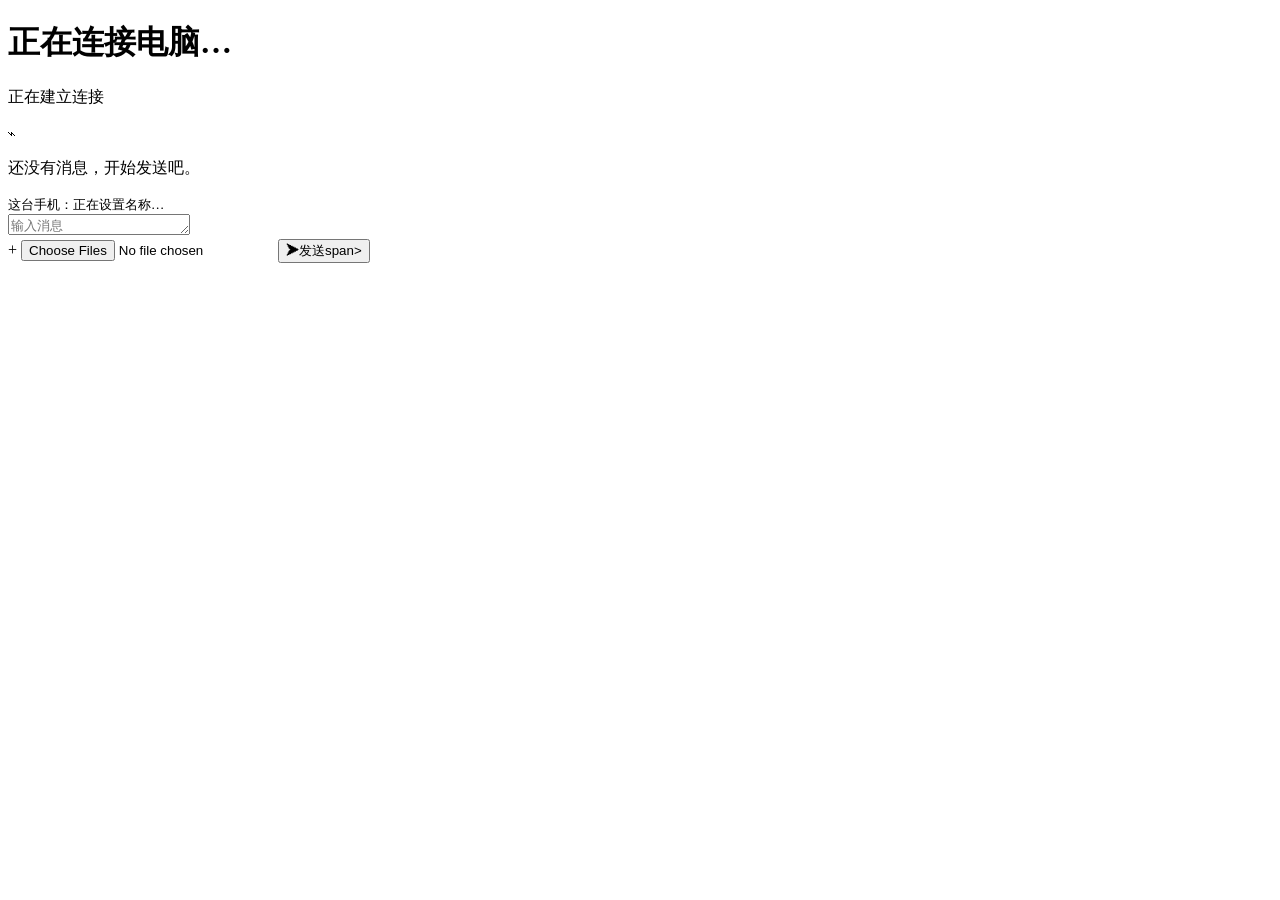
==== assets/web/index.html @ 06350585 "fix: tighten mobile web image preview controls" ====
<!doctype html>
<html lang="zh-CN">
<head>
</head>  <meta charset="utf-8">
  <meta name="viewport" content="width=device-width, initial-scale=1, viewport-fit=cover">
  <title> </title>
  <link rel="stylesheet" href="/styles.css">
</head>
<body>
  <main class="chat-page">
    <header class="chat-header">
</title></body>      <div class="device-summary">
        <h1 id="computer-name">正在连接电脑…</h1>
        <p id="connection-status" class="connection-status" aria-live="polite">正在建立连接</p>
      </div>
    </header>

    <section id="messages" class="messages" aria-label="与电脑的传输记录">
      <div id="empty-state" class="empty-state">
        <span class="empty-icon" aria-hidden="true">⌁</span>
        <p></p>还没有消息，开始发送吧。</p>
        <small id="device-name">这台手机：正在设置名称…</small>
      </div>
    </section>

    <footer class="composer-shell">
      <div class="composer">
        <textarea id="text" rows="1" placeholder="输入消息" aria-label="输入消息"></textarea>
        <div class="composer-actions">
          <label class="attachment-button" aria-label="添加图片或文件" title="添加图片或文件">
            <span aria-hidden="true">+</span>
            <input id="files" type="file" multiple accept="image/*,.pdf,.doc,.docx,.xls,.xlsx,.zip,.rar,.7z,.txt">
          </label>
          <button id="send-text" class="send-button" type="button" aria-label="发送消息">
            <span aria-hidden="true">➤</span><span>发送</</span>span>
          </button>
        </div>
      </div>
      <p id="upload-status" class="transfer-status" aria-live="polite"></p>
    </footer>
  </main>
  <script src="/app.js"></script>
</body>
</html>
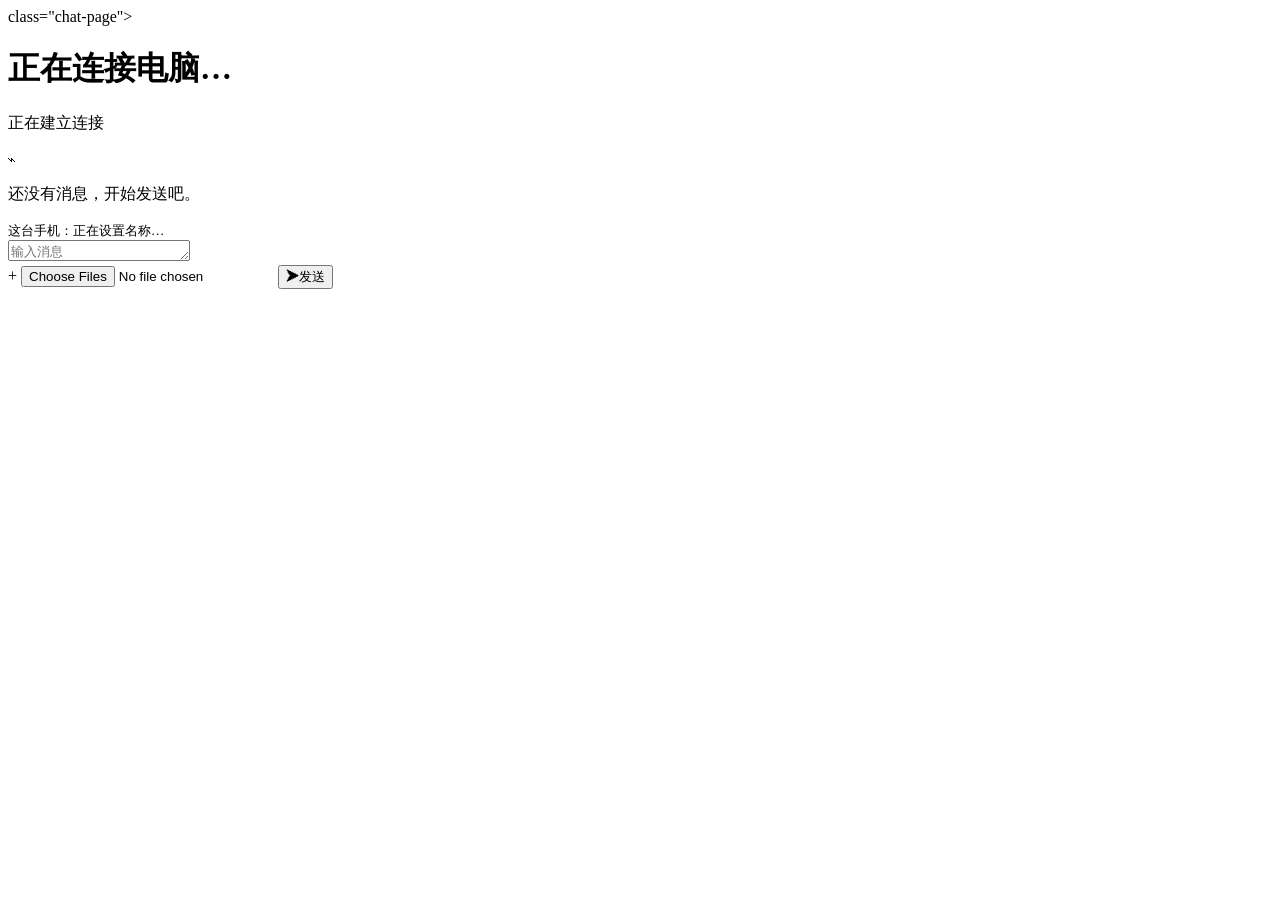
==== commit 058b6255: "feat: preserve web chat and simplify image preview" ====
--- a/assets/web/index.html
+++ b/assets/web/index.html
@@ -3,13 +3,13 @@
 <head>
 </head>  <meta charset="utf-8">
   <meta name="viewport" content="width=device-width, initial-scale=1, viewport-fit=cover">
-  <title> </title>
+  <title> </title></title>
   <link rel="stylesheet" href="/styles.css">
 </head>
 <body>
-  <main class="chat-page">
+  <main</body> class="chat-page">
     <header class="chat-header">
-</title></body>      <div class="device-summary">
+      <div class="device-summary">
         <h1 id="computer-name">正在连接电脑…</h1>
         <p id="connection-status" class="connection-status" aria-live="polite">正在建立连接</p>
       </div>
@@ -32,7 +32,7 @@
             <input id="files" type="file" multiple accept="image/*,.pdf,.doc,.docx,.xls,.xlsx,.zip,.rar,.7z,.txt">
           </label>
           <button id="send-text" class="send-button" type="button" aria-label="发送消息">
-            <span aria-hidden="true">➤</span><span>发送</</span>span>
+            <span aria-hidden="true">➤</span>发送
           </button>
         </div>
       </div>
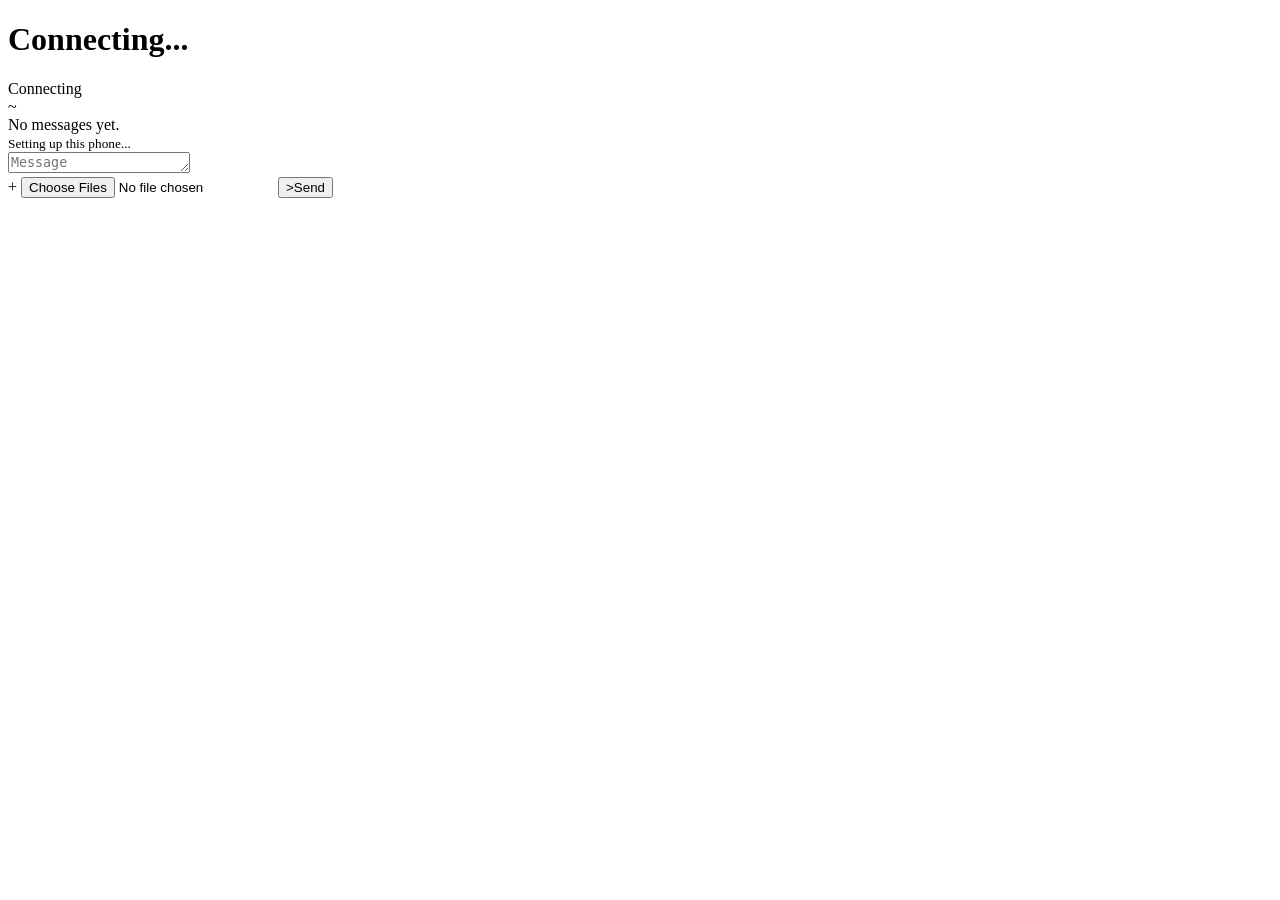
==== commit 6029b34f: "fix: restore stable mobile web page structure" ====
--- a/assets/web/index.html
+++ b/assets/web/index.html
@@ -1,44 +1,40 @@
 <!doctype html>
 <html lang="zh-CN">
 <head>
-</head>  <meta charset="utf-8">
-  <meta name="viewport" content="width=device-width, initial-scale=1, viewport-fit=cover">
-  <title> </title></title>
-  <link rel="stylesheet" href="/styles.css">
+<meta charset="utf-8">
+<meta name="viewport" content="width=device-width, initial-scale=1, viewport-fit=cover">
+<title></title>
+<link rel="stylesheet" href="/styles.css">
 </head>
 <body>
-  <main</body> class="chat-page">
-    <header class="chat-header">
-      <div class="device-summary">
-        <h1 id="computer-name">正在连接电脑…</h1>
-        <p id="connection-status" class="connection-status" aria-live="polite">正在建立连接</p>
-      </div>
-    </header>
-
-    <section id="messages" class="messages" aria-label="与电脑的传输记录">
-      <div id="empty-state" class="empty-state">
-        <span class="empty-icon" aria-hidden="true">⌁</span>
-        <p></p>还没有消息，开始发送吧。</p>
-        <small id="device-name">这台手机：正在设置名称…</small>
-      </div>
-    </section>
-
-    <footer class="composer-shell">
-      <div class="composer">
-        <textarea id="text" rows="1" placeholder="输入消息" aria-label="输入消息"></textarea>
-        <div class="composer-actions">
-          <label class="attachment-button" aria-label="添加图片或文件" title="添加图片或文件">
-            <span aria-hidden="true">+</span>
-            <input id="files" type="file" multiple accept="image/*,.pdf,.doc,.docx,.xls,.xlsx,.zip,.rar,.7z,.txt">
-          </label>
-          <button id="send-text" class="send-button" type="button" aria-label="发送消息">
-            <span aria-hidden="true">➤</span>发送
-          </button>
-        </div>
-      </div>
-      <p id="upload-status" class="transfer-status" aria-live="polite"></p>
-    </footer>
-  </main>
-  <script src="/app.js"></script>
+<main class="chat-page">
+<header class="chat-header">
+<div class="device-summary">
+<h1 id="computer-name">Connecting...</h1>
+<div id="connection-status" class="connection-status" aria-live="polite">Connecting</div>
+</div>
+</header>
+<section id="messages" class="messages" aria-label="Transfer messages">
+<div id="empty-state" class="empty-state">
+<span class="empty-icon" aria-hidden="true">~</span>
+<div>No messages yet.</div>
+<small id="device-name">Setting up this phone...</small>
+</div>
+</section>
+<footer class="composer-shell">
+<div class="composer">
+<textarea id="text" rows="1" placeholder="Message" aria-label="Message"></textarea>
+<div class="composer-actions">
+<label class="attachment-button" aria-label="Attach files" title="Attach files">
+<span aria-hidden="true">+</span>
+<input id="files" type="file" multiple accept="image/*,.pdf,.doc,.docx,.xls,.xlsx,.zip,.rar,.7z,.txt">
+</label>
+<button id="send-text" class="send-button" type="button" aria-label="Send"><span aria-hidden="true">&gt;</span>Send</button>
+</div>
+</div>
+<div id="upload-status" class="transfer-status" aria-live="polite"></div>
+</footer>
+</main>
+<script src="/app.js"></script>
 </body>
 </html>
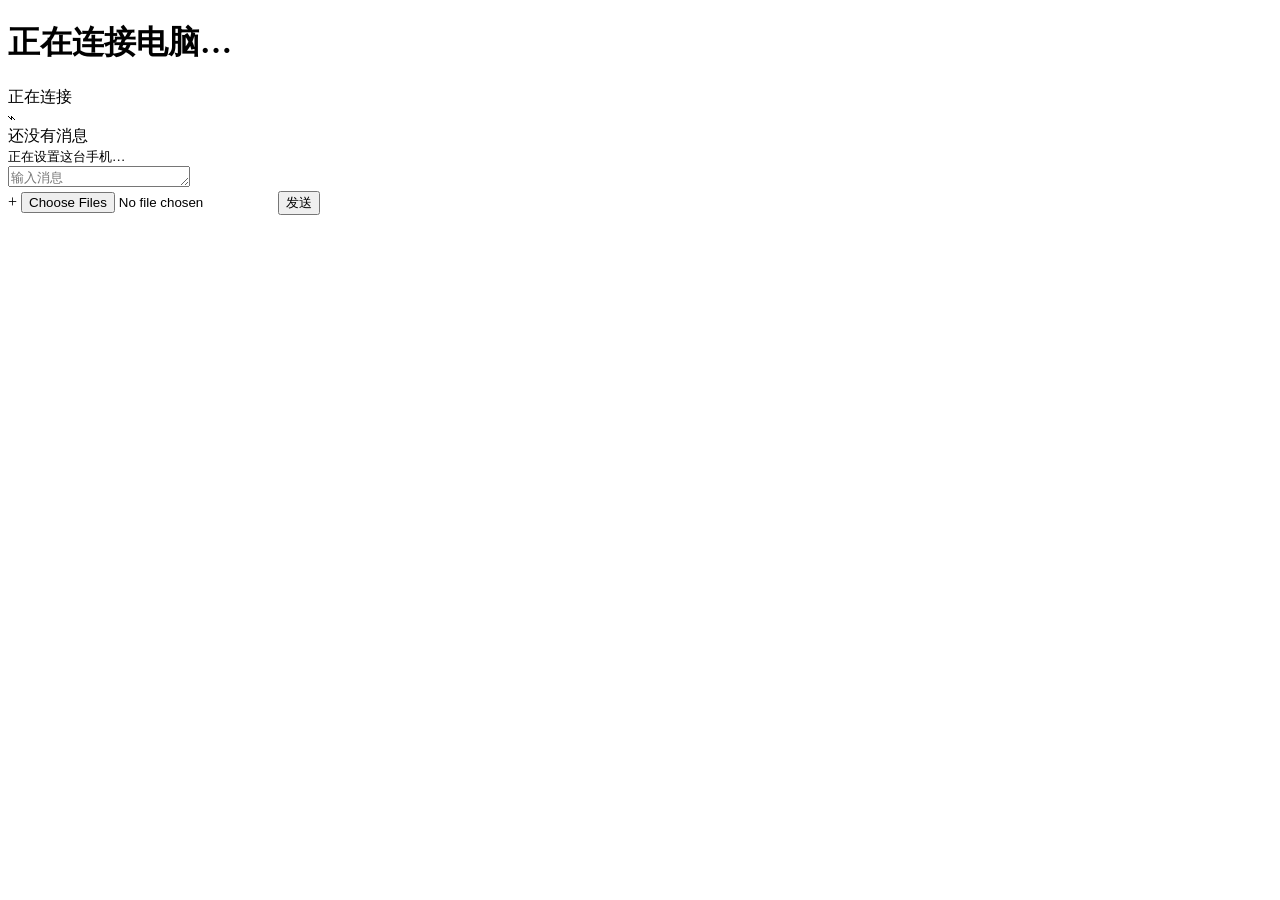
==== commit b827017b: "fix: polish desktop preview and web copy" ====
--- a/assets/web/index.html
+++ b/assets/web/index.html
@@ -3,38 +3,38 @@
 <head>
 <meta charset="utf-8">
 <meta name="viewport" content="width=device-width, initial-scale=1, viewport-fit=cover">
-<title></title>
-<link rel="stylesheet" href="/styles.css">
+<title>SendHere</title>
+<link rel="stylesheet" href="/styles.css?v=42">
 </head>
 <body>
 <main class="chat-page">
 <header class="chat-header">
 <div class="device-summary">
-<h1 id="computer-name">Connecting...</h1>
-<div id="connection-status" class="connection-status" aria-live="polite">Connecting</div>
+<h1 id="computer-name">正在连接电脑…</h1>
+<div id="connection-status" class="connection-status" aria-live="polite">正在连接</div>
 </div>
 </header>
-<section id="messages" class="messages" aria-label="Transfer messages">
+<section id="messages" class="messages" aria-label="传输消息">
 <div id="empty-state" class="empty-state">
-<span class="empty-icon" aria-hidden="true">~</span>
-<div>No messages yet.</div>
-<small id="device-name">Setting up this phone...</small>
+<span class="empty-icon" aria-hidden="true">⌁</span>
+<div>还没有消息</div>
+<small id="device-name">正在设置这台手机…</small>
 </div>
 </section>
 <footer class="composer-shell">
 <div class="composer">
-<textarea id="text" rows="1" placeholder="Message" aria-label="Message"></textarea>
+<textarea id="text" rows="1" placeholder="输入消息" aria-label="输入消息"></textarea>
 <div class="composer-actions">
-<label class="attachment-button" aria-label="Attach files" title="Attach files">
+<label class="attachment-button" aria-label="添加文件" title="添加文件">
 <span aria-hidden="true">+</span>
 <input id="files" type="file" multiple accept="image/*,.pdf,.doc,.docx,.xls,.xlsx,.zip,.rar,.7z,.txt">
 </label>
-<button id="send-text" class="send-button" type="button" aria-label="Send"><span aria-hidden="true">&gt;</span>Send</button>
+<button id="send-text" class="send-button" type="button" aria-label="发送">发送</button>
 </div>
 </div>
 <div id="upload-status" class="transfer-status" aria-live="polite"></div>
 </footer>
 </main>
-<script src="/app.js"></script>
+<script src="/app.js?v=42"></script>
 </body>
 </html>
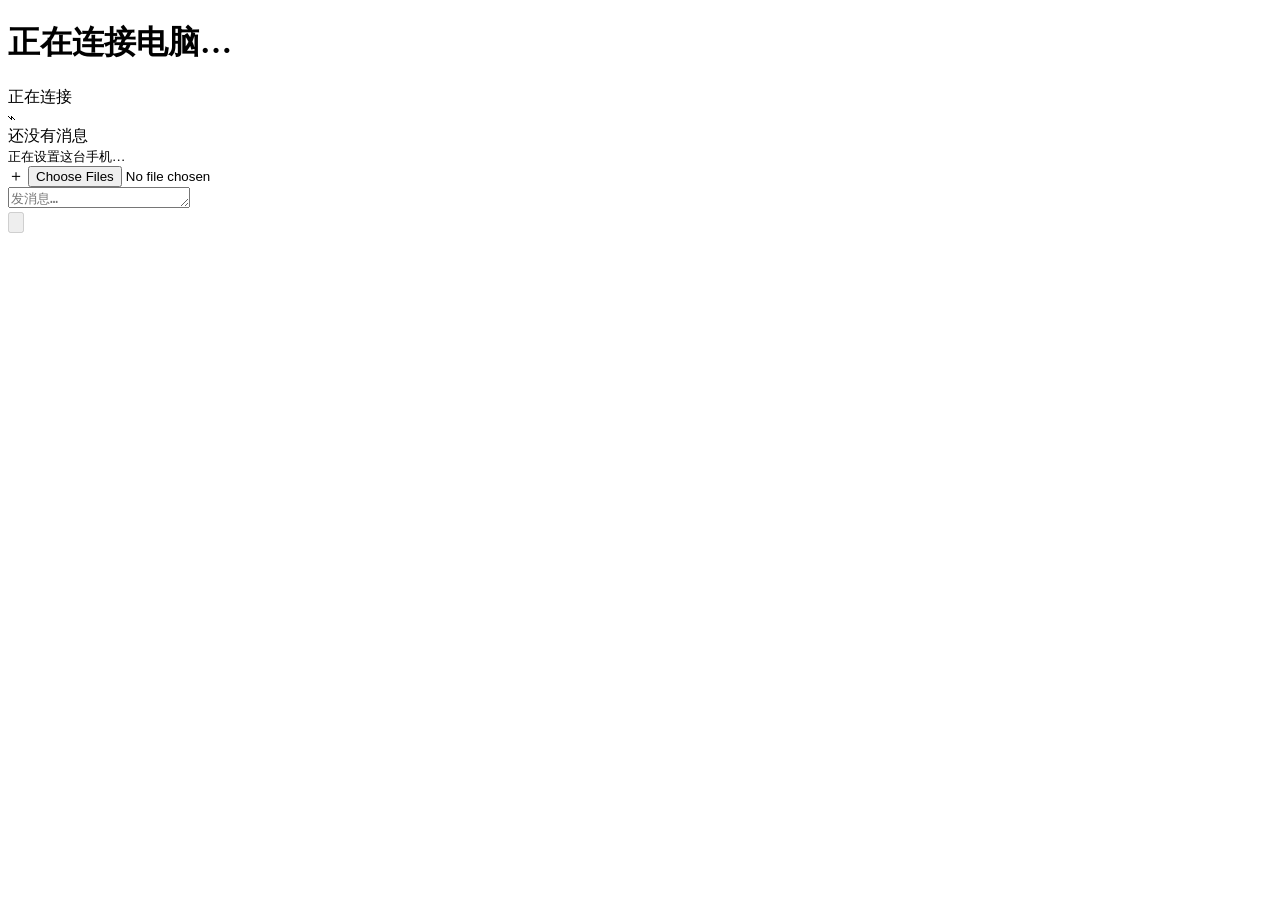
==== commit 9c85ffc7: "feat(web): app-style composer that keeps the keyboard on send" ====
--- a/assets/web/index.html
+++ b/assets/web/index.html
@@ -4,7 +4,7 @@
 <meta charset="utf-8">
 <meta name="viewport" content="width=device-width, initial-scale=1, viewport-fit=cover">
 <title>SendHere</title>
-<link rel="stylesheet" href="/styles.css?v=42">
+<link rel="stylesheet" href="/styles.css?v=45">
 </head>
 <body>
 <main class="chat-page">
@@ -23,18 +23,20 @@
 </section>
 <footer class="composer-shell">
 <div class="composer">
-<textarea id="text" rows="1" placeholder="输入消息" aria-label="输入消息"></textarea>
-<div class="composer-actions">
 <label class="attachment-button" aria-label="添加文件" title="添加文件">
-<span aria-hidden="true">+</span>
+<span aria-hidden="true">＋</span>
 <input id="files" type="file" multiple accept="image/*,.pdf,.doc,.docx,.xls,.xlsx,.zip,.rar,.7z,.txt">
 </label>
-<button id="send-text" class="send-button" type="button" aria-label="发送">发送</button>
+<div class="field-shell">
+<textarea id="text" rows="1" placeholder="发消息…" aria-label="输入消息"></textarea>
 </div>
+<button id="send-text" class="send-button" type="button" aria-label="发送" disabled>
+<svg class="send-glyph" viewBox="0 0 24 24" aria-hidden="true"><path d="M12 18.5V6"/><path d="M6.3 11.4 12 5.7l5.7 5.7"/></svg>
+</button>
 </div>
 <div id="upload-status" class="transfer-status" aria-live="polite"></div>
 </footer>
 </main>
-<script src="/app.js?v=42"></script>
+<script src="/app.js?v=45"></script>
 </body>
 </html>
